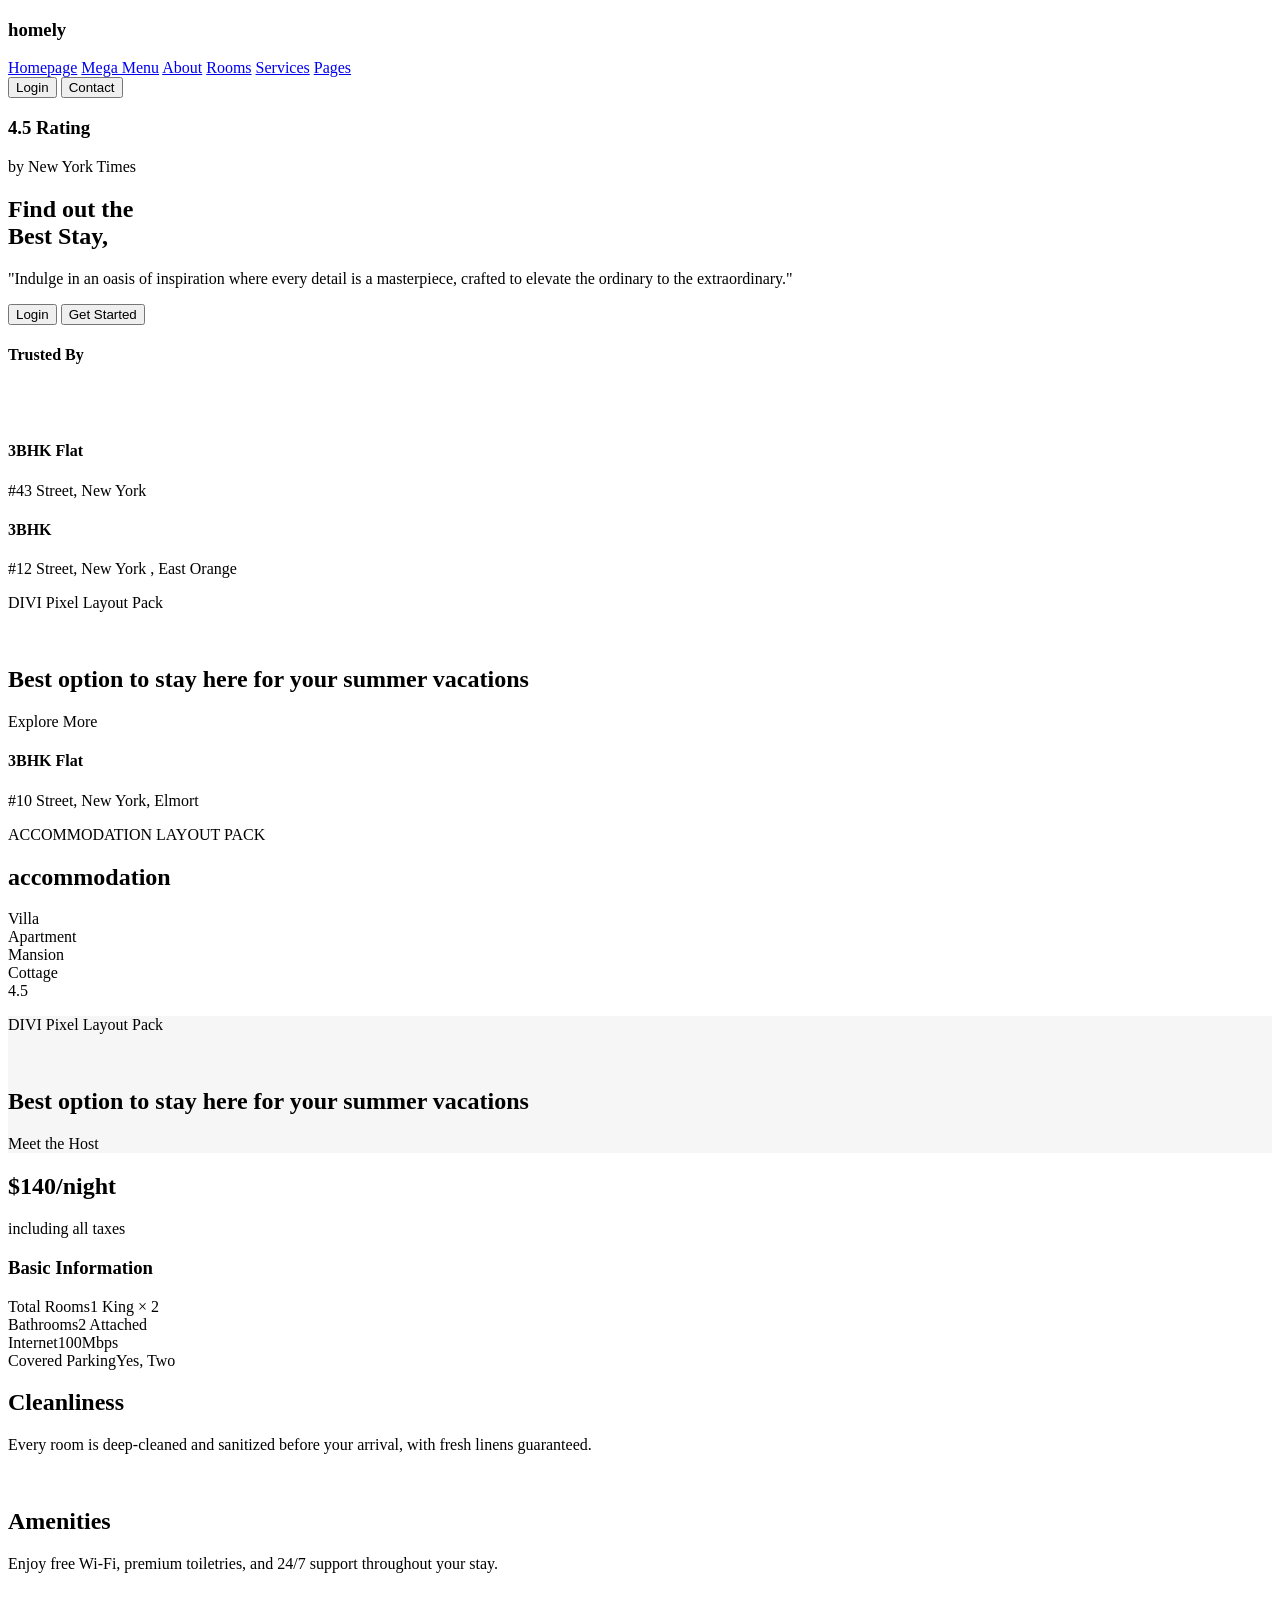
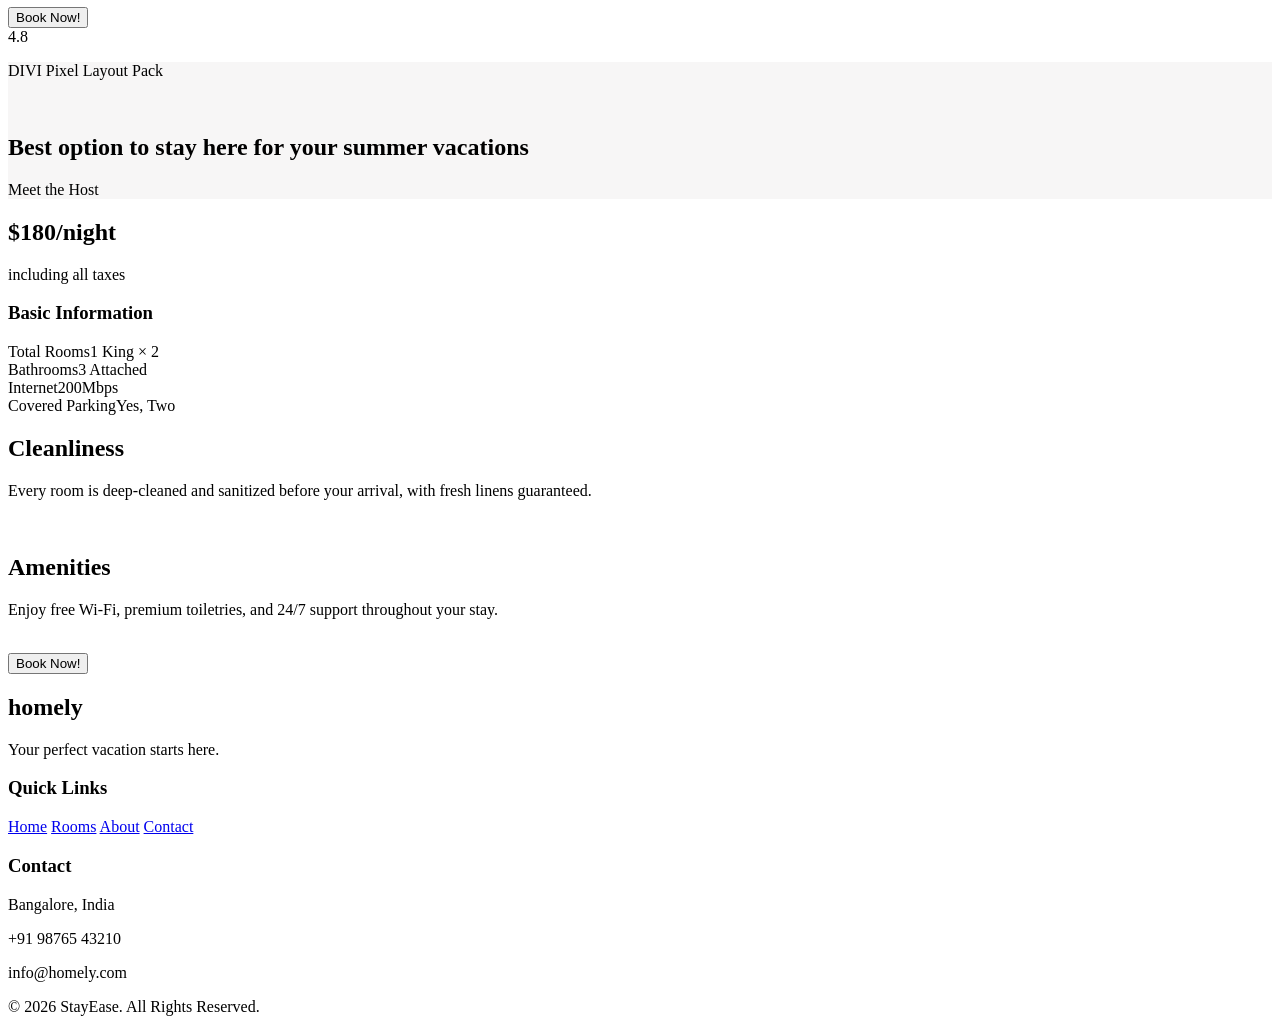
==== ASSIGNMENT-1/index.html @ c6231dab "Create index.html" ====
<!DOCTYPE html>
<html lang="en">
<head>
    <meta charset="UTF-8">
    <meta name="viewport" content="width=device-width, initial-scale=1.0">
    <link rel="stylesheet" href="style.css">
    <link href="https://cdn.jsdelivr.net/npm/remixicon@4.9.0/fonts/remixicon.css" rel="stylesheet"
/>
    <title>Preview - card style</title>
</head>
<body>
        <main>
            <section id="section1">
                <nav>
                    <div class="header">
                        <i class="ri-home-3-line"></i>
                        <h1>homely</h1>
                    </div>
                    <div class="links">
                        <a href="#">Homepage</a>
                        <a href="#">Mega Menu</a>
                        <a href="#">About</a>
                        <a href="#">Rooms</a>
                        <a href="#">Services</a>
                        <a href="#">Pages<i class="ri-arrow-drop-down-line"></i></a>
                    </div>
                    <div class="btn">
                        <button>Login</button>
                        <button>Contact</button>
                    </div>
                </nav>

                <div class="hero-div">
                    <div class="left">
                            <div class="rating">
                                <h3> <i class="ri-star-smile-fill"></i> 4.5 Rating</h3>
                                <span>by New York Times</span>
                            </div>

                            <h1>Find out the <br>Best Stay,</h1>
                            <p> "Indulge in an oasis of inspiration where every detail is a masterpiece, crafted to elevate the ordinary to the extraordinary."</p>
                            <div class="btn">
                                    <button>Login</button>
                                    <button> <i class="ri-arrow-right-circle-line"></i> Get Started</button>
                            </div>

                            <h4>Trusted By</h4>
                            <div class="logo">
                                <img src="./images-removebg-preview (3).png" alt="">
                                <img src="./images-removebg-preview (2).png" alt="">
                                <img src="./images-removebg-preview (1).png" alt="">
                                <img src="./images-removebg-preview.png" alt="">
                            </div>
                        </div>
                    <div class="right">
                        <img src="https://plus.unsplash.com/premium_photo-1676321046449-5fc72b124490?w=600&auto=format&fit=crop&q=60&ixlib=rb-4.1.0&ixid=M3wxMjA3fDB8MHxzZWFyY2h8MTN8fGhvbWV8ZW58MHx8MHx8fDA%3D" alt="">
                    </div>
                </div>
            </section>

            <section id="section2">
                <div class="second-section">
                    <div class="card1">
                        <div class="card-img1"></div>
                        <div class="card-img1-text">
                            <h4>3BHK Flat</h4>
                            <p>#43 Street, New York</p>
                        </div>
                    </div>

                    <div class="card2">
                        <div class="card-img1"></div>
                        <div class="card-img1-text">
                            <h4>3BHK</h4>
                            <p>#12 Street, New York , East Orange</p>
                        </div>
                    </div>

                    <div class="card3">
                        <div class="card-img3-text">
                            <p>DIVI Pixel Layout Pack</p><br>
                            <h2>Best option to stay here for your summer vacations</h2>
                        </div>

                        <div class="Explore">Explore More <i class="ri-arrow-right-up-box-fill"></i> </div>

                    </div>

                    <div class="card4">
                        <div class="card-img1"></div>
                        <div class="card-img1-text">
                            <h4>3BHK Flat</h4>
                            <p>#10 Street, New York, Elmort</p>
                        </div>
                    </div> 
                </div>

                
            </section>

            <section id="section3">
                <div class="heading">
                    <P>ACCOMMODATION LAYOUT PACK</P>
                    <h1 >accommodation</h1>
                </div>
            </section>

            <section id="section4">
                <div class="nav-bar">
                    <div class="villa">Villa</div>
                    <div class="villa">Apartment</div>
                    <div class="villa">Mansion</div>
                    <div class="villa">Cottage</div>
                </div>

                <div class="card-holder">
                    <div class="card-s">
                        <div class="ca-rd">
                                <div class="star"> <i class="ri-star-smile-fill"> </i>4.5</div>
                        </div>
                    </div>

                    <div class="card-s" style="background-color: rgb(247, 246, 246)">
                        <div class="content">
                            <p>DIVI Pixel Layout Pack</p><br>
                            <h2>Best option to stay here for your summer vacations</h2>
                        </div>
                        <div class="explore">Meet the Host <i class="ri-arrow-right-up-box-fill"></i> </div>
                    </div>
                    <div class="card-s">
                        <div class="card-head">
                            <h2>$140/night</h2>
                            <span>including all taxes</span>
                        </div>
                        <div class="sub-head">
                            <h3>Basic Information</h3>
                            <div class="info-row"><span class="label">Total Rooms</span><span class="value">1 King × 2</span></div>
                            <div class="info-row"><span class="label">Bathrooms</span><span class="value">2 Attached</span></div>
                            <div class="info-row"><span class="label">Internet</span><span class="value">100Mbps</span></div>
                            <div class="info-row"><span class="label">Covered Parking</span><span class="value">Yes, Two</span></div>
                        </div>
                    </div>

                    <div class="card-s">
                        <div class="clean">
                            <h2>  <i class="ri-sofa-line"></i> Cleanliness</h2>
                            <p>Every room is deep-cleaned and sanitized before your arrival, with fresh linens guaranteed.</p><br>

                            <h2>  <i class="ri-shield-check-line"></i> Amenities</h2>
                            <p>Enjoy free Wi-Fi, premium toiletries, and 24/7 support throughout your stay.</p>
                            <br>
                            <button class="book-now" >Book Now!</button>

                        </div>
                    </div>
                </div>


                <div class="card-holder">
                    <div class="card-s">
                        <div class="ca-rd-1">
                            <div class="star-1"> <i class="ri-star-smile-fill"> </i>4.8</div>
                        </div>
                    </div>

                    <div class="card-s"  style="background-color: rgb(247, 246, 246)">
                        <div class="content">
                            <p>DIVI Pixel Layout Pack</p><br>
                            <h2>Best option to stay here for your summer vacations</h2>
                        </div>
                        <div class="explore">Meet the Host <i class="ri-arrow-right-up-box-fill"></i> </div>
                    </div>

                    <div class="card-s">
                        <div class="card-head">
                            <h2>$180/night</h2>
                            <span>including all taxes</span>
                        </div>
                        <div class="sub-head">
                            <h3>Basic Information</h3>
                            <div class="info-row"><span class="label">Total Rooms</span><span class="value">1 King × 2</span></div>
                            <div class="info-row"><span class="label">Bathrooms</span><span class="value">3 Attached</span></div>
                            <div class="info-row"><span class="label">Internet</span><span class="value">200Mbps</span></div>
                            <div class="info-row"><span class="label">Covered Parking</span><span class="value">Yes, Two</span></div>
                        </div>
                    </div>

                    <div class="card-s">
                        <div class="clean">
                            <h2>  <i class="ri-sofa-line"></i> Cleanliness</h2>
                            <p>Every room is deep-cleaned and sanitized before your arrival, with fresh linens guaranteed.</p><br>

                            <h2>  <i class="ri-shield-check-line"></i> Amenities</h2>
                            <p>Enjoy free Wi-Fi, premium toiletries, and 24/7 support throughout your stay.</p>
                            <br>
                            <button class="book-now" >Book Now!</button>
                        </div>
                    </div>
                    </div>
                </div>
            </section>

            <footer>
                <div class="footer-container">
                    <div class="footer-logo">
                        <h2> <i class="ri-home-3-line"></i> homely</h2>
                        <p>Your perfect vacation starts here.</p>
                    </div>

                    <div class="footer-links">
                            <h3>Quick Links </h3>
                            <a href="#">Home</a>
                            <a href="#">Rooms</a>
                            <a href="#">About</a>
                            <a href="#">Contact</a>
                    </div>

                    <div class="footer-contact">
                        <h3>Contact</h3>
                        <p><i class="ri-map-pin-line"></i> Bangalore, India</p>
                        <p><i class="ri-phone-line"></i> +91 98765 43210</p>
                        <p><i class="ri-mail-line"></i> info@homely.com</p>
                    </div>

                </div>

                <div class="footer-bottom">
                    <p>© 2026 StayEase. All Rights Reserved.</p>
                </div>
            </footer>
        </main>

</body>
</html>
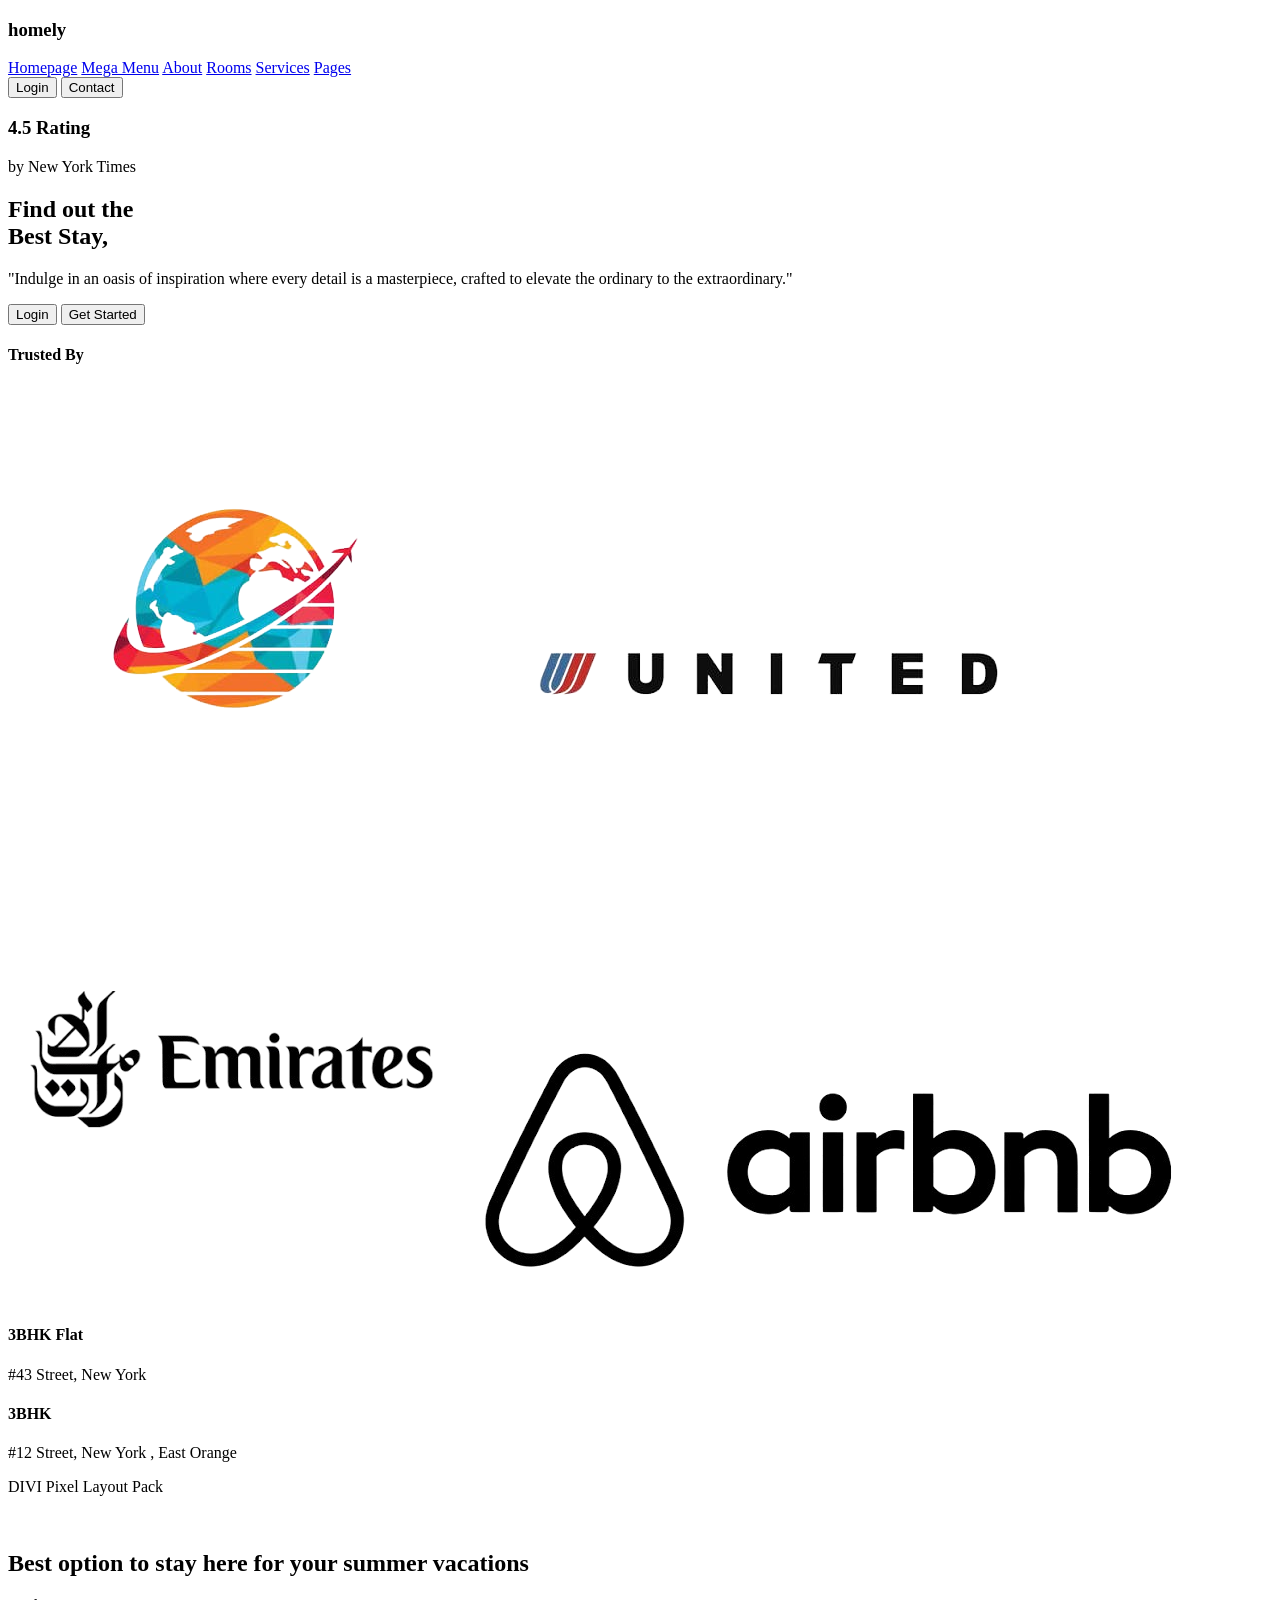
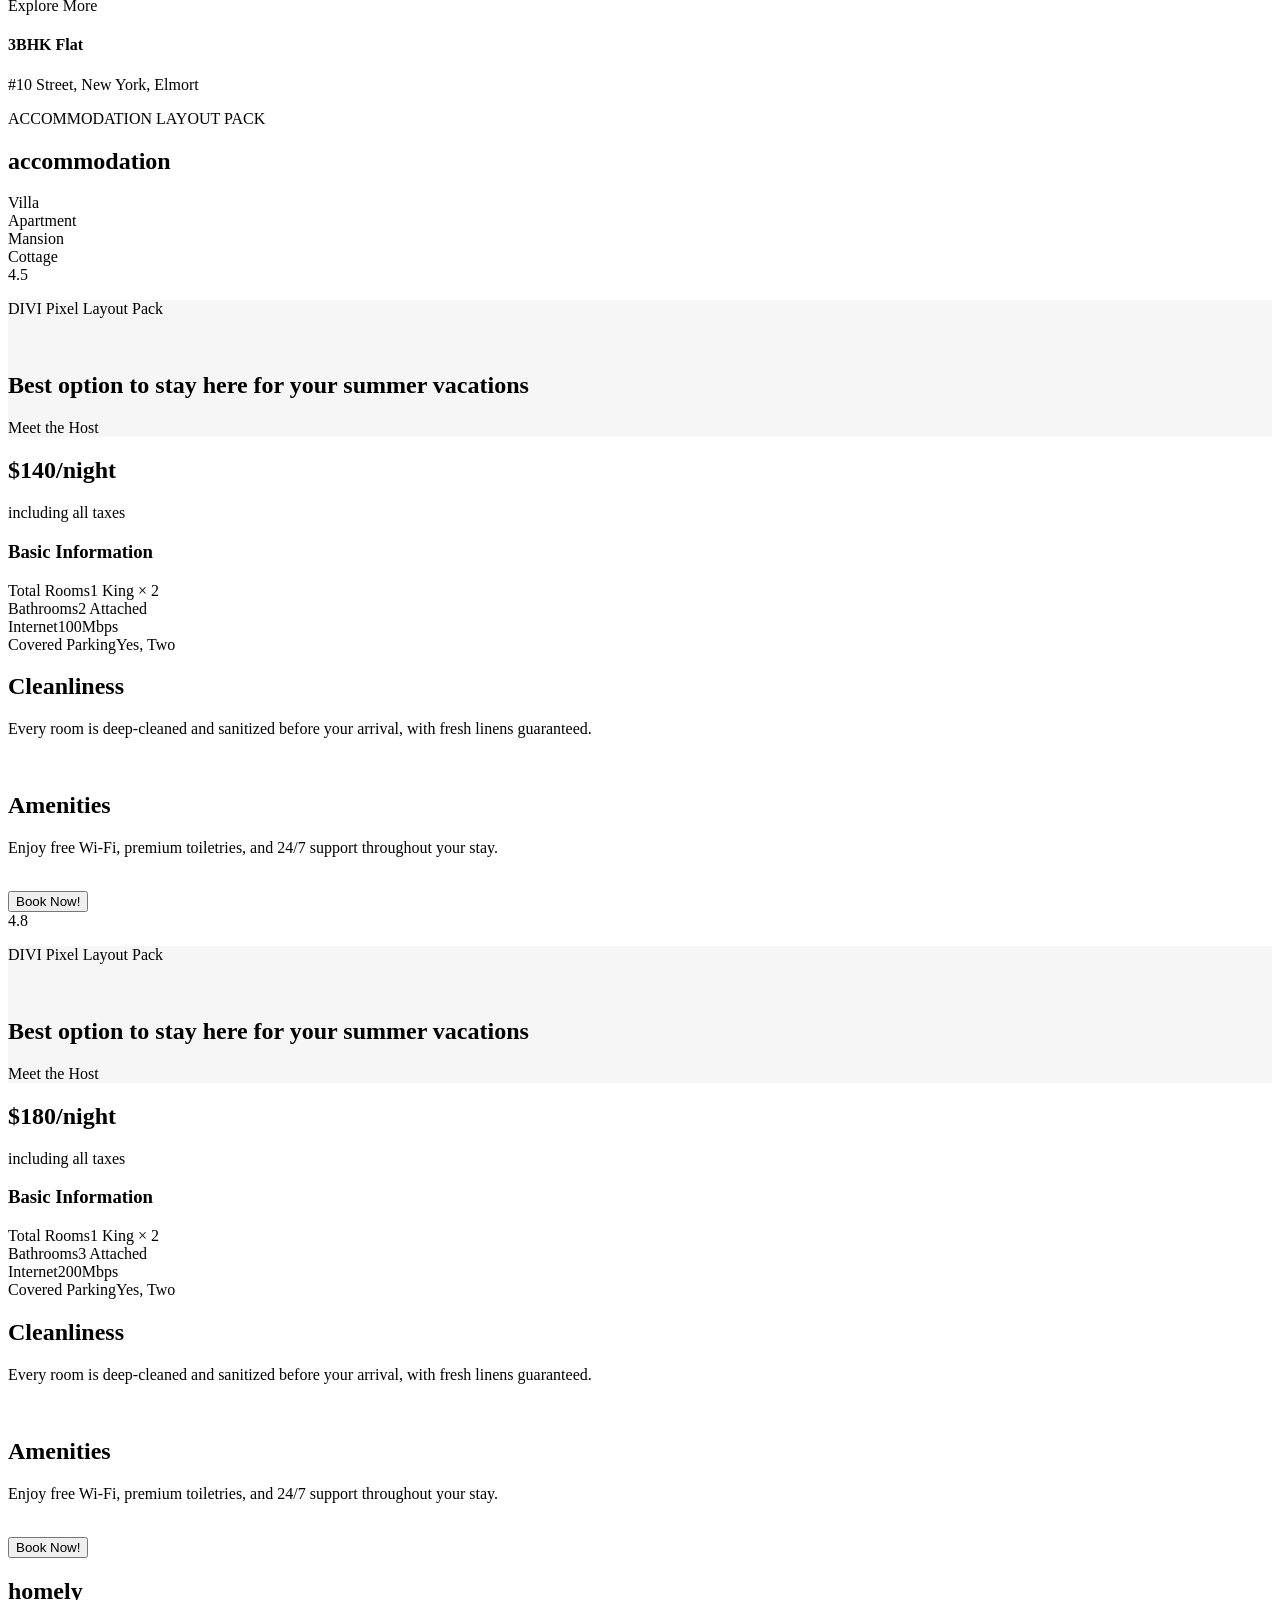
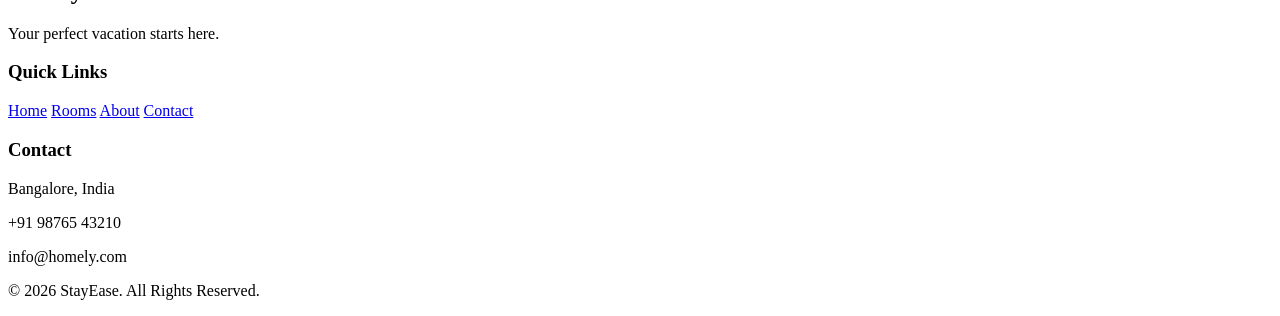
==== commit 01b6f019: "Update index.html" ====
--- a/ASSIGNMENT-1/index.html
+++ b/ASSIGNMENT-1/index.html
@@ -3,7 +3,7 @@
 <head>
     <meta charset="UTF-8">
     <meta name="viewport" content="width=device-width, initial-scale=1.0">
-    <link rel="stylesheet" href="style.css">
+    <link rel="stylesheet" href="/style.css">
     <link href="https://cdn.jsdelivr.net/npm/remixicon@4.9.0/fonts/remixicon.css" rel="stylesheet"
 />
     <title>Preview - card style</title>
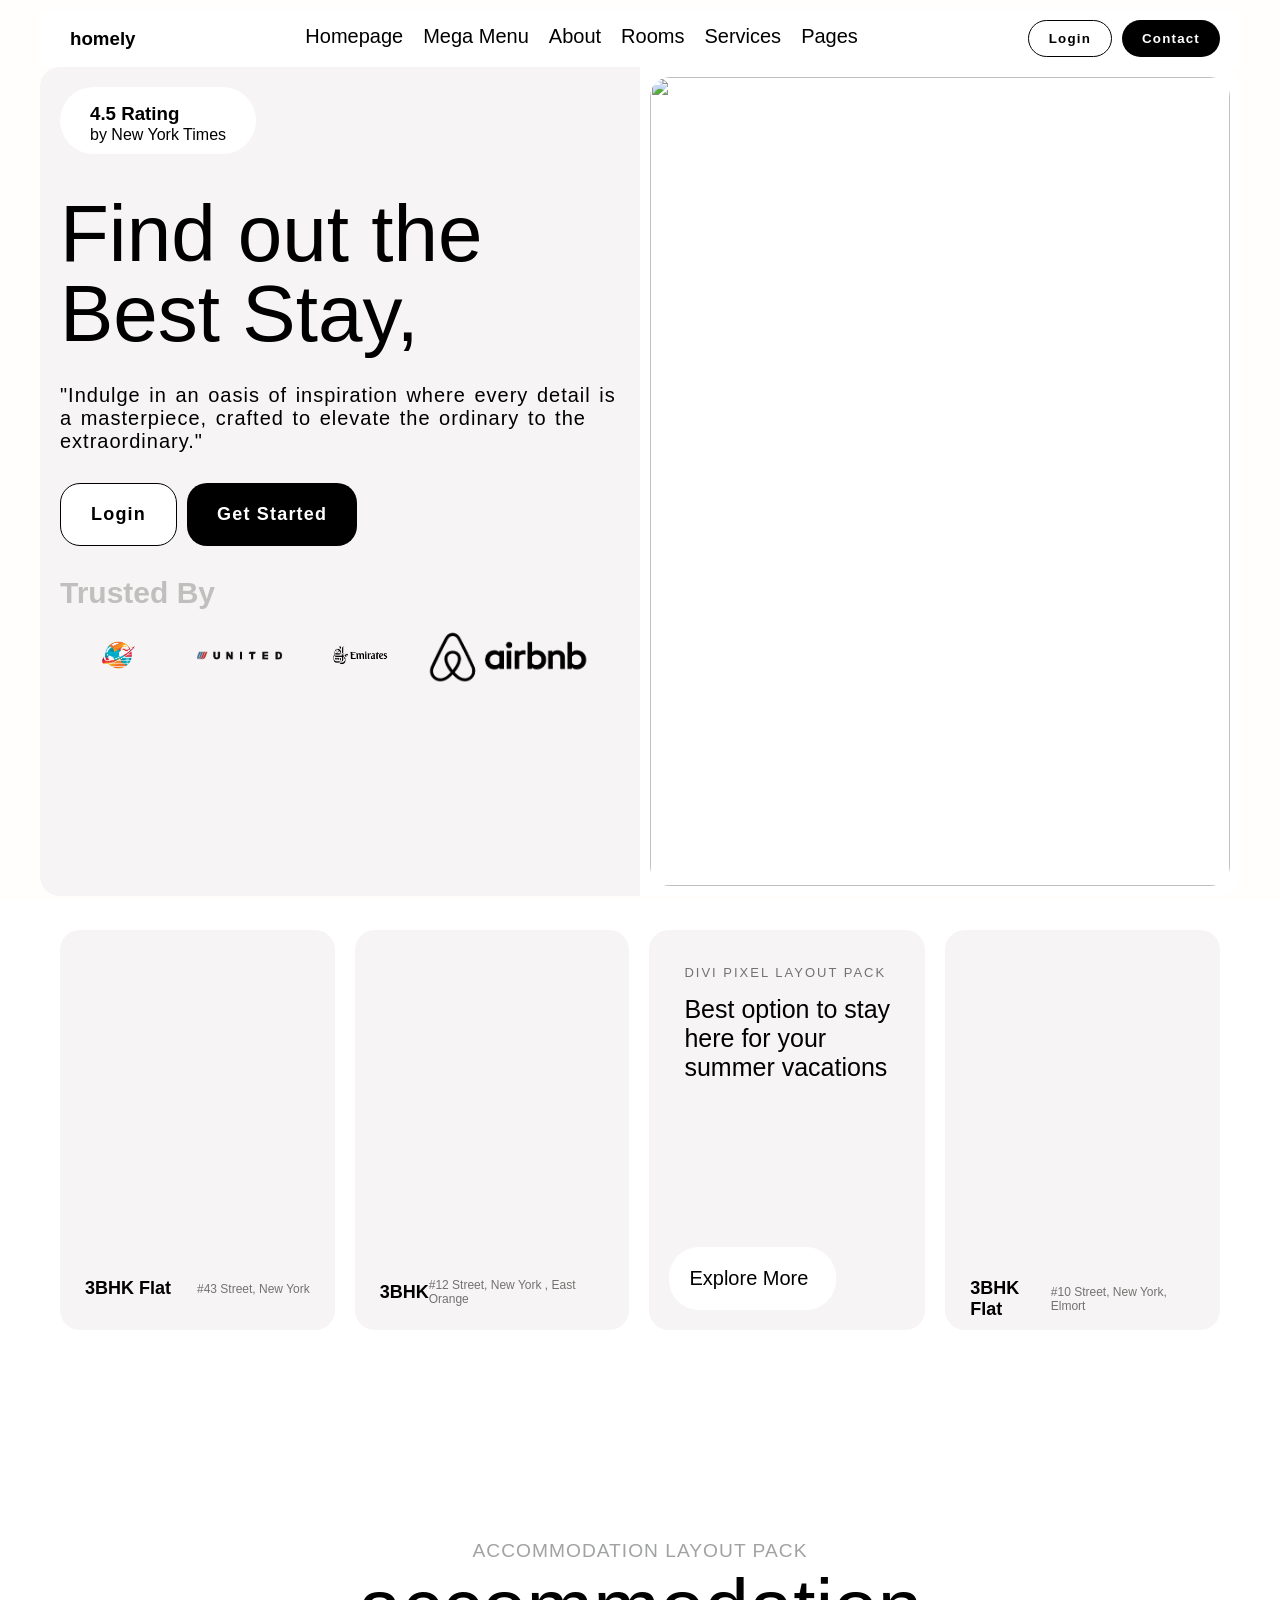
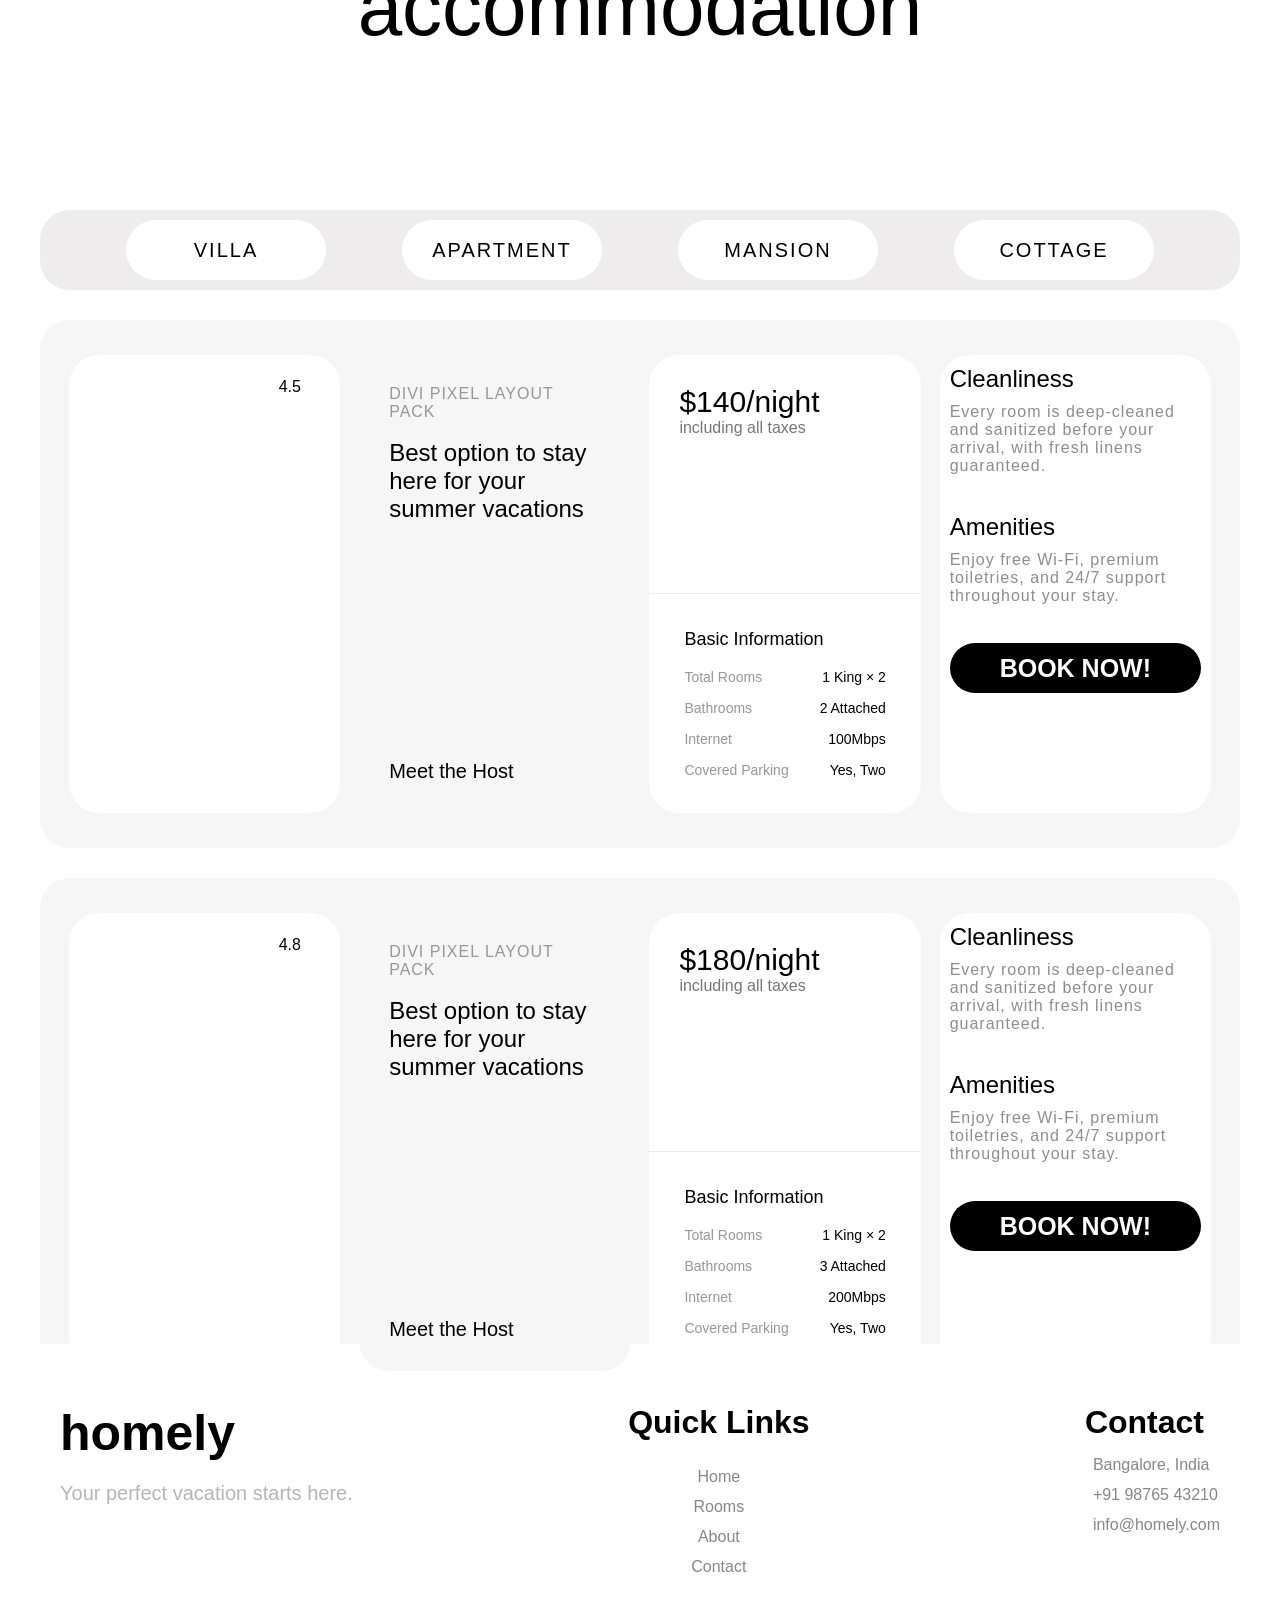
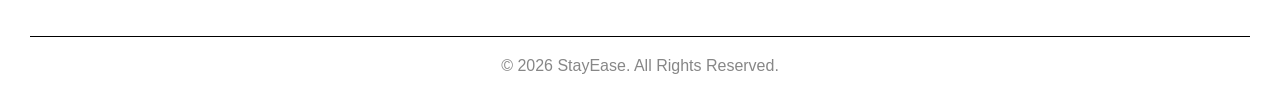
==== commit 6fe47c62: "Update index.html" ====
--- a/ASSIGNMENT-1/index.html
+++ b/ASSIGNMENT-1/index.html
@@ -3,7 +3,7 @@
 <head>
     <meta charset="UTF-8">
     <meta name="viewport" content="width=device-width, initial-scale=1.0">
-    <link rel="stylesheet" href="/style.css">
+    <link rel="stylesheet" href="style.css">
     <link href="https://cdn.jsdelivr.net/npm/remixicon@4.9.0/fonts/remixicon.css" rel="stylesheet"
 />
     <title>Preview - card style</title>
--- a/ASSIGNMENT-1/style.css
+++ b/ASSIGNMENT-1/style.css
@@ -0,0 +1,996 @@
+@font-face {
+    font-family: 'Lexend';
+    src: url('fonts/Lexend-Regular.woff2') format('woff2'),
+            url('fonts/Lexend-Regular.woff') format('woff');
+    font-weight: 400;
+    font-style: normal;
+}
+
+*{
+    margin: 0;
+    padding: 0;
+    box-sizing: border-box;
+}
+html,
+body{
+    height: 100%;
+    width: 100%;
+    font-family: 'Lexend', sans-serif;
+}
+main{
+    height: 100%;
+    width: 100%;
+    background-color: rgb(255, 254, 252);
+    padding: 0 30px;
+}
+#section1{
+    height: 100%;
+    width: 100%;
+    padding: 10px;
+}
+nav{
+    width: 100%;
+    min-height: 50px;
+    background-color: rgb(255, 255, 255);
+    display: flex;
+    align-items: center;
+    justify-content: space-between;
+    padding: 10px 20px;
+    flex-wrap: wrap;
+    gap: 10px;
+}
+nav .header{
+    display: flex;
+    align-items: center;
+    gap: 10px;
+    flex-shrink: 0;  
+}
+nav .links{
+    display: flex;
+    gap: 20px;
+    flex-wrap: wrap;
+    white-space: nowrap;
+    flex: 1;
+    justify-content: center;
+}
+.links a:hover{
+    color: blue;
+}
+.links a{
+    text-decoration: none;
+    font-size: 20px;
+    color: rgb(37, 99, 235);
+    position: relative;
+    padding-bottom: 4px;
+}
+
+.links a::after{
+    content: '';
+    position: absolute;
+    left: 0;
+    bottom: 0;
+    width: 100%;
+    height: 2px;
+    background-color: rgb(16, 92, 255);
+    transform: scaleX(0);
+    transform-origin: center;
+    transition: transform 0.3s ease;
+}
+
+.links a:hover::after{
+    transform: scaleX(1);
+}
+.header i{
+    font-size: 30px
+}
+.links a{
+    text-decoration: none;
+    font-size: 20px;
+    color: black;
+}
+.btn{
+    display: flex;
+    gap: 10px;
+    flex-shrink: 0;
+    cursor: pointer;
+
+}
+.btn button{
+    padding: 10px 20px;
+    border: none;
+    cursor: pointer;
+    letter-spacing: 1.2px;
+    font-weight: 600;
+    background-color: white;
+    border-radius: 20px;
+}
+.btn button:nth-child(2){
+    background-color: black;
+    color: white;
+}
+.btn button:nth-child(1){
+    background-color: rgb(255, 255, 255);
+    color: rgb(0, 0, 0);
+    border: 1px solid black;
+}
+
+.hero-div{
+    width: 100%;
+    height: calc(100% - 51px);
+    background-color: rgb(255, 255, 255);
+    border-radius: 20px;
+    display: flex;
+    align-items: center;
+    overflow: hidden;
+}
+.hero-div .left{
+    width: 50%;
+    height: 100%;
+    display: flex;
+    flex-direction: column;
+    overflow: hidden;
+    padding: 20px;
+    background-color: rgb(246, 244, 244);
+}
+
+.left .rating{
+    padding: 10px 30px;
+    height: fit-content;
+    background-color: rgb(255, 255, 255);
+    width: fit-content;
+    border-radius: 50px;
+    gap: 10px;
+    align-items: center;
+}
+.rating i{
+    font-size: 25px;
+}
+.left .logo img{
+    height: 60px;
+    width: auto;
+    object-fit: contain;
+}
+.hero-div .right{
+    width: 50%;
+    height: 100%;
+    padding: 10px;
+    background-color: rgb(255, 255, 255);
+}
+.hero-div .right img{
+    width: 100%;
+    
+    height: 100%;
+    object-fit: cover;
+    border-radius: 20px;
+    display: block;
+}
+.left h1{
+    padding-top: 40px;
+    font-size: 80px;
+    font-weight: 500;
+    line-height: 1;
+}
+.left p{
+    padding-top: 30px;
+    font-size: 20px;
+    word-spacing: 2px;
+    letter-spacing: 1px;
+}
+.left .btn{
+    padding-top: 30px;
+
+}
+.left .btn button{
+    padding: 20px 30px;
+    font-size: 18px;
+    font-weight: 700;
+}
+h4{
+    padding-top: 30px;
+    font-size: 30px;
+    color: rgba(147, 143, 143, 0.537);
+}
+.logo{
+    display: flex;
+    align-items: center;
+    justify-content: space-evenly;
+    border-radius: 20px;
+    padding: 15px;
+    gap: 20px;
+
+}
+
+#section2{
+    width: 100%;
+    height: 60%;
+    padding: 30px 30px;
+}
+.second-section{
+    width: 100%;
+    height: 50%;
+    display: flex;
+    gap: 20px;
+}
+.card1{
+    width: 25%;
+    height: 400px;
+    padding: 10px;
+    border-radius: 20px;
+    background-color: rgb(246, 244, 244);
+    overflow: hidden;
+}
+.card1 .card-img1{
+    width: 100%;
+    height: 85%;
+    border-radius: 20px;
+    background-position: 50% 50%;
+    background-size: cover;
+    background-repeat: no-repeat;
+    background-image: url(https://images.unsplash.com/photo-1605346434674-a440ca4dc4c0?w=600&auto=format&fit=crop&q=60&ixlib=rb-4.1.0&ixid=M3wxMjA3fDB8MHxzZWFyY2h8M3x8cm9vbSUyMHBpY3xlbnwwfHwwfHx8MA%3D%3D);
+}
+.card-img1-text{
+    font-size: 13px;
+    display: flex;
+    align-items: center;
+    justify-content: space-between;
+    padding: 15px 15px;
+}
+.card-img1-text h4{
+    padding-top: 0;
+    font-size: 18px;
+    color: black;
+}
+.card-img1-text p{
+    font-weight: 500;
+    font-size: 12px;
+    color: rgb(116, 113, 113);
+}
+.card2{
+    width: 25%;
+    height: 400px;
+    padding: 10px;
+    border-radius: 20px;
+    background-color: rgb(246, 244, 244);
+    overflow: hidden;
+}
+.card2 .card-img1{
+    width: 100%;
+    height: 85%;
+    border-radius: 20px;
+    background-position: 50% 50%;
+    background-size: cover;
+    background-repeat: no-repeat;
+    background-image: url(https://images.unsplash.com/photo-1621891333819-00c206ec8994?w=600&auto=format&fit=crop&q=60&ixlib=rb-4.1.0&ixid=M3wxMjA3fDB8MHxzZWFyY2h8MTV8fHJvb20lMjBwaWN8ZW58MHx8MHx8fDA%3D);
+}
+.card3{
+    width: 25%;
+    height: 400px;
+    display: flex;
+    flex-direction: column;
+    justify-content: space-between;
+    padding: 20px;
+    border-radius: 20px;
+    background-color: rgb(246, 244, 244);
+    overflow: hidden;
+}
+.card3 .card-img1{
+    width: 100%;
+    height: 85%;
+    border-radius: 20px;
+    background-position: 50% 50%;
+    background-size: cover;
+    background-repeat: no-repeat;
+    background-image: url(https://images.unsplash.com/photo-1605346434674-a440ca4dc4c0?w=600&auto=format&fit=crop&q=60&ixlib=rb-4.1.0&ixid=M3wxMjA3fDB8MHxzZWFyY2h8M3x8cm9vbSUyMHBpY3xlbnwwfHwwfHx8MA%3D%3D);
+}
+.card-img3-text{
+    font-size: 13px;
+    display: flex;
+    align-items: ;
+    flex-direction: column;
+    padding: 15px 15px;
+}
+.card-img3-text h2{
+    padding-top: 0;
+    font-size: 25px;
+    font-weight: 300;
+    color: black;
+}
+.card-img3-text p{
+    font-weight: 500;
+    text-transform: uppercase;
+    font-size: 13px;
+    letter-spacing: 2px;
+    color: rgb(116, 113, 113);
+}
+.Explore{
+    background-color: rgb(255, 255, 255);
+    height: fit-content;
+    width: fit-content;
+    border-radius: 30px;
+}
+.card3 .Explore{
+    display: flex;
+    align-items: center;
+    gap: 8px;
+    font-size: 20px;
+    padding: 20px;
+}
+
+.card4{
+    width: 25%;
+    height: 400px;
+    padding: 10px;
+    border-radius: 20px;
+    background-color: rgb(246, 244, 244);
+    overflow: hidden;
+}
+.card4 .card-img1{
+    width: 100%;
+    height: 85%;
+    border-radius: 20px;
+    background-position: 30% 60%;
+    background-size: cover;
+    background-repeat: no-repeat;
+    background-image: url(https://images.unsplash.com/photo-1647792855184-af42f1720b91?q=80&w=1331&auto=format&fit=crop&ixlib=rb-4.1.0&ixid=M3wxMjA3fDB8MHxwaG90by1wYWdlfHx8fGVufDB8fHx8fA%3D%3D);
+}
+
+.Explore:hover{
+    background-color: black;
+    color: white;
+    transition: all .5s;
+}
+
+.btn button:nth-child(1):hover{
+        background-color: black;
+        color: white;
+        transition: all .5s;
+}
+.btn button:nth-child(2):hover{
+        background-color: rgb(255, 255, 255);
+        color: rgb(0, 0, 0);
+        transition: all .5s;
+}
+
+
+
+#section3{
+    width: 100%;
+    height:40%;
+    background-color: rgb(255, 255, 255);
+}
+#section3 .heading{
+    padding-top: 100px;
+    display: flex;
+    justify-content: flex-end;
+    flex-direction: column;
+    align-items: center;
+}
+
+.heading p{
+    color: rgb(161, 162, 162);
+    font-size: larger;
+    letter-spacing: 1px;
+}
+
+.heading h1{
+    font-size: 80px;
+    font-weight: 400;
+}
+
+#section4{
+    height: 100%;
+    width: 100%;
+    padding: 10px;
+    background-color: rgb(255, 255, 255);
+}
+
+.nav-bar{
+    width: 100%;
+    height: 80px;      
+    background-color: rgb(238, 236, 236);
+    display: flex;
+    border-radius: 30px;
+    align-items: center;
+    justify-content: space-evenly;
+    padding: 10px 20px;
+    flex-wrap: wrap;      
+    gap: 10px;
+}
+.villa{
+    width: 200px;
+    height: 60px;
+    text-transform: uppercase;
+    letter-spacing: 2px;
+    font-size: 20px;
+    display: flex;
+    align-items: center;
+    justify-content: center;
+    border-radius: 30px;
+    background-color: rgb(255, 255, 255);
+    font-weight: 500;
+    cursor: pointer;
+}
+.villa:hover{
+    background-color: black;
+    color: white;
+    transition: all .5s;
+}
+.card-holder{
+    margin-top: 30px;
+    height: 60%;
+    overflow: hidden;
+    width: 100%;
+    padding: 10px;
+    border-radius: 30px;
+    background-color: rgb(247, 246, 246);
+    display: flex;
+    align-items: center;
+    justify-content: space-evenly;
+}
+.card-s{
+    height: 90%;
+    width: 23%;
+    display: flex;
+    flex-direction: column;
+    justify-content: space-between;
+    overflow: hidden;
+    border-radius: 30px;
+    background-color: rgb(255, 255, 255);
+}
+.card-s .ca-rd{
+    background-image: url(https://images.unsplash.com/photo-1618221118493-9cfa1a1c00da?w=600&auto=format&fit=crop&q=60&ixlib=rb-4.1.0&ixid=M3wxMjA3fDB8MHxzZWFyY2h8MTV8fGJlZHJvb20lMjBpbnRlcmlvcnxlbnwwfHwwfHx8MA%3D%3D);
+    height: 100%;
+    background-repeat: no-repeat;
+    display: flex;
+    justify-content: right;
+    padding: 12px;
+    background-position: center;
+    background-size: cover;
+    background-position: 50% 50%;
+}
+.card-s .star {
+    height: 40px;
+    width: 80px;
+    display: flex;
+    align-items: center;
+    justify-content: center;
+    position:absolute;
+    gap: 3px;
+    border-radius: 20px;
+    color: rgb(0, 0, 0);
+    background-color: rgb(255, 255, 255);
+}
+.card-s .content{
+    padding: 30px;
+    display: flex;
+    flex-direction: column;
+}
+
+.card-s .content p{
+    text-transform: uppercase;
+    letter-spacing: 1px;
+    color: rgb(151, 151, 153);
+}
+.card-s .content h2{
+    font-weight: 300;
+}
+.card-s .explore{
+    padding: 30px;
+    font-weight: 400;
+    font-size: 20px;
+
+}
+
+.card-s .card-head{
+    padding: 30px;
+}
+.card-head h2{
+    font-size: 30px;
+    font-weight: 500;
+}
+.card-head span{
+    font-size: 16px;
+    color: rgb(117, 117, 119);
+}
+.card-s .sub-head{
+    padding: 35px;
+    border-top: 1px solid rgb(235, 235, 235);   
+    display: flex;
+    flex-direction: column;
+    gap: 15px;
+}
+.sub-head h3{
+    font-size: 18px;
+    font-weight: 500;
+    margin-bottom: 4px;
+}
+.info-row{
+    display: flex;
+    justify-content: space-between;
+    font-size: 14px;
+}
+.info-row .label{
+    color: rgb(151, 151, 153);
+}
+.info-row .value{
+    font-weight: 500;
+    color: black;
+}
+
+.card-s .clean{
+    padding: 10px;
+    gap: 10px;
+    display: flex;
+    flex-direction: column;
+}
+.card-s .clean h2{
+    font-weight: 500;
+}
+.card-s .clean p{
+    font-size: 16px;
+    letter-spacing: 1px;
+    color: rgb(142, 140, 140);
+}
+.book-now{
+    text-transform: uppercase;
+    font-weight: 900;
+    background-color: black;    
+    color: white;
+    border: none;
+    font-size: 25px;
+    height: 50px;
+    border-radius: 30px;
+}
+
+.ca-rd-1{
+    background-image: url(https://media.istockphoto.com/id/1256466090/photo/modern-style-bedroom.webp?a=1&b=1&s=612x612&w=0&k=20&c=T6_ugDtrYQKEZS0W21yIpVXmawNdQDaDtpzcMTe87QU=);
+    height: 100%;
+    display: flex;
+    justify-content: right;
+    padding: 12px;
+    background-position: center;
+    background-repeat: no-repeat;
+    background-position: center;
+    background-size: cover;
+    background-position: 50% 50%;
+}
+.ca-rd-1 .star-1{
+    height: 40px;
+    width: 80px;
+    display: flex;
+    align-items: center;
+    justify-content: center;
+    position:absolute;
+    gap: 3px;
+    border-radius: 20px;
+    color: rgb(0, 0, 0);
+    background-color: rgb(255, 255, 255);
+}
+.book-now:hover{
+    cursor: pointer;
+    border: 2px solid black;
+    background-color: rgb(255, 254, 254);
+    color: rgb(0, 0, 0);
+    transition: all .5s;
+}
+
+footer{
+    width:100%;
+    background:#ffffff;
+    color:rgb(0, 0, 0);
+    margin-top:20%;
+}
+
+.footer-container{
+    max-width:1400px;
+    margin:auto;
+    padding:60px 30px;
+    display:flex;
+    justify-content:space-between;
+    flex-wrap:wrap;
+    gap:40px;
+}
+
+.footer-logo h2{
+    font-size:50px;
+    margin-bottom:15px;
+}
+
+.footer-logo p{
+    color:#8787879d;
+    font-size: 20px;
+    line-height:1.6;
+}
+
+.footer-links{
+    display:flex;
+    align-items: center;
+    flex-direction:column;
+    gap:12px;
+}
+.footer-links h3,
+.footer-contact h3{
+    margin-bottom:15px;
+    font-size:32px;
+}
+
+.footer-links a{
+    color:#878787;
+    text-decoration:none;
+    transition:.3s;
+}
+
+.footer-links a:hover{
+    color:rgb(49, 30, 255);
+}
+
+.footer-contact p{
+    color:#878787;
+    margin-bottom:12px;
+}
+
+.footer-contact i{
+    margin-right:8px;
+}
+
+.footer-bottom{
+    border-top:1px solid #000000;
+    text-align:center;
+    padding:20px;
+    color:#878787;
+}
+
+/* =========================================================
+   RESPONSIVE OVERRIDES
+   Your HTML is untouched — everything below only adjusts the
+   existing selectors above at different viewport widths.
+   Breakpoints cover: large desktop, laptop, tablet (landscape
+   and portrait), large phones, small phones, and short/landscape
+   phones — plus the new footer section.
+   Each rule is commented with what it fixes and why.
+   ========================================================= */
+
+/* ---- Large desktop / wide monitors (1440px+) ----
+   CHANGED: cap heading sizes and center content so text and
+   photos don't stretch awkwardly on ultra-wide screens. */
+@media (min-width: 1440px){
+    .left h1{
+        font-size: 90px; /* was fixed 80px, scale up a bit on very wide screens */
+    }
+    .heading h1{
+        font-size: 96px; /* was fixed 80px */
+    }
+    main{
+        max-width: 1600px; /* prevent content from stretching edge-to-edge */
+        margin: 0 auto;
+    }
+}
+
+/* ---- Laptop / small desktop (max-width: 1200px) ----
+   CHANGED: shrink the hero headline and give the accommodation
+   cards more room before they wrap. */
+@media (max-width: 1200px){
+    .left h1{
+        font-size: 60px; /* down from 80px so it doesn't crowd the paragraph */
+    }
+    .card-s{
+        width: 30%; /* down from 23% so 3 cards fit comfortably instead of 4 cramped ones */
+    }
+}
+
+/* ---- Tablets, landscape and large portrait (max-width: 1024px) ----
+   CHANGED: switch the hero and card sections from fixed
+   viewport-height layouts to natural stacked/auto-height
+   layouts, since fixed heights break on tablet aspect ratios.
+   Also scales the footer columns down slightly. */
+@media (max-width: 1024px){
+    main{
+        height: auto; /* was 100% (tied to viewport height) — now grows with content */
+        padding: 0 16px; /* reduced side padding for narrower screens */
+    }
+    #section1{
+        height: auto; /* was 100% */
+    }
+    .hero-div{
+        height: auto; /* was calc(100% - 51px) */
+        flex-direction: column; /* stack left/right instead of side-by-side */
+    }
+    .hero-div .left,
+    .hero-div .right{
+        width: 100%; /* was 50% each */
+        height: auto;
+    }
+    .hero-div .right img{
+        height: 320px; /* give the stacked image a sensible fixed height */
+    }
+    .left h1{
+        font-size: 48px;
+        padding-top: 24px;
+    }
+    .left p{
+        font-size: 17px;
+    }
+
+    #section2{
+        height: auto; /* was 60% of viewport */
+    }
+    .second-section{
+        height: auto; /* was 50% */
+        flex-wrap: wrap; /* let the 4 room cards wrap to 2x2 instead of squeezing */
+    }
+    .card1, .card2, .card3, .card4{
+        width: calc(50% - 10px); /* was 25% — now 2 per row */
+        height: 340px;
+    }
+
+    #section3{
+        height: auto; /* was 40% of viewport */
+        padding: 40px 0;
+    }
+    #section3 .heading{
+        padding-top: 0; /* was 100px, too much whitespace once height isn't viewport-locked */
+    }
+    .heading h1{
+        font-size: 56px;
+    }
+
+    #section4{
+        height: auto; /* was 100% */
+    }
+    .card-holder{
+        height: auto; /* was 60% of viewport */
+        flex-wrap: wrap; /* let the 4 accommodation cards wrap to 2x2 */
+        gap: 16px;
+        padding: 16px;
+    }
+    .card-s{
+        width: calc(50% - 8px); /* was 23% */
+        height: auto; /* was 90% of a fixed-height parent */
+        min-height: 260px;
+    }
+    .card-s .ca-rd,
+    .ca-rd-1{
+        min-height: 220px; /* was 100% of a fixed-height parent, needs its own floor now */
+    }
+
+    /* --- Footer (new section) --- */
+    footer{
+        margin-top: 60px; /* was 20% of page height, way too much once sections aren't viewport-locked */
+    }
+    .footer-container{
+        padding: 40px 24px; /* was 60px 40px, tightened for tablet */
+        gap: 32px;
+    }
+    .footer-logo h2{
+        font-size: 32px; /* was fixed 40px */
+    }
+}
+
+/* ---- Small tablets / large phones, portrait (max-width: 768px) ----
+   CHANGED: further tighten spacing and typography between the
+   1024px tablet layout and the 640px phone layout so nothing
+   feels oversized on devices like a portrait iPad Mini or a
+   large phone (e.g. iPhone Pro Max, Galaxy S-series). */
+@media (max-width: 768px){
+    nav{
+        border-radius: 16px;
+        padding: 12px 16px;
+    }
+    .header h1{
+        font-size: 20px; /* nav logo text scaled down */
+    }
+    .links a{
+        font-size: 17px;
+    }
+    .left h1{
+        font-size: 42px; /* between the 1024px (48px) and 640px (36px) steps */
+    }
+    .hero-div .right img{
+        height: 280px;
+    }
+    .heading h1{
+        font-size: 46px;
+    }
+    .villa{
+        font-size: 16px;
+        width: calc(50% - 5px);
+    }
+
+    /* --- Footer --- */
+    .footer-container{
+        text-align: center;
+        justify-content: center; /* center the 3 footer columns as they wrap */
+    }
+    .footer-links{
+        align-items: center; /* keep links centered under their heading */
+    }
+}
+
+/* ---- Mobile phones (max-width: 640px) ----
+   CHANGED: fully stack every multi-column layout into a single
+   column, enlarge tap targets, and scale text down for small
+   screens. Footer columns stack top to bottom. */
+@media (max-width: 640px){
+    main{
+        padding: 0 12px;
+    }
+    nav{
+        justify-content: center;
+        text-align: center;
+        border-radius: 16px;
+    }
+    nav .links{
+        order: 3; /* move nav links below the logo/buttons row on small screens */
+    }
+    .links a{
+        font-size: 16px;
+    }
+    .btn{
+        width: 100%;
+        justify-content: center;
+    }
+    .btn button{
+        flex: 1; /* Login/Contact buttons share full width equally */
+    }
+
+    .hero-div{
+        border-radius: 16px;
+    }
+    .hero-div .left{
+        padding: 20px;
+    }
+    .left h1{
+        font-size: 36px;
+    }
+    .left p{
+        font-size: 15px;
+    }
+    .left .btn{
+        flex-direction: column; /* stack Login/Get Started buttons */
+    }
+    .left .btn button{
+        width: 100%;
+        justify-content: center;
+    }
+    .hero-div .right img{
+        height: 220px;
+    }
+    .left .logo{
+        flex-wrap: wrap;
+        justify-content: flex-start;
+        padding: 15px 0;
+    }
+    .left .logo img{
+        height: 40px; /* was fixed 60px, too large next to wrapped rows */
+    }
+
+    .second-section{
+        flex-direction: column; /* 1 room card per row */
+    }
+    .card1, .card2, .card3, .card4{
+        width: 100%;
+        height: 300px;
+    }
+
+    .heading h1{
+        font-size: 36px;
+    }
+    .heading p{
+        font-size: 14px;
+        text-align: center;
+    }
+
+    .nav-bar{
+        height: auto; /* was fixed 80px, wraps to 2 rows on phones */
+        padding: 10px;
+    }
+    .villa{
+        width: calc(50% - 5px); /* was fixed 200px, now 2 per row */
+        height: 50px;
+        font-size: 14px;
+    }
+
+    .card-holder{
+        flex-direction: column; /* 1 accommodation card per row */
+    }
+    .card-s{
+        width: 100%;
+    }
+    .card-s .ca-rd,
+    .ca-rd-1{
+        min-height: 200px;
+    }
+    .book-now{
+        font-size: 18px; /* was fixed 25px, too large for narrow buttons */
+    }
+
+    /* --- Footer --- */
+    footer{
+        margin-top: 40px;
+    }
+    .footer-container{
+        flex-direction: column; /* was row with wrap — now a single stacked column */
+        align-items: center;
+        justify-content: space-evenly;
+        padding: 32px 20px;
+        gap: 28px;
+    }
+    .footer-logo h2{
+        font-size: 20px;
+    }
+    .footer-links,
+    .footer-contact{
+        text-align: center;
+        align-items: center;
+    }
+}
+
+/* ---- Small phones (max-width: 400px) ----
+   CHANGED: iPhone SE / small Android widths — tighten
+   typography and spacing further, and drop the villa filter
+   buttons to one per row since 2-up gets too cramped. */
+@media (max-width: 400px){
+    .left h1{
+        font-size: 30px;
+    }
+    .left p{
+        font-size: 14px;
+    }
+    .heading h1{
+        font-size: 30px;
+    }
+    .card-img1-text h4{
+        font-size: 15px;
+    }
+    .card-img3-text h2{
+        font-size: 19px; /* was fixed 25px */
+    }
+    .villa{
+        width: 100%; /* was calc(50% - 5px), stack to 1 per row */
+    }
+    .card-head h2{
+        font-size: 24px; /* was fixed 30px */
+    }
+    .sub-head{
+        padding: 24px !important; /* was fixed 35px, too tight on small screens otherwise */
+    }
+
+    /* --- Footer --- */
+    .footer-logo h2{
+        font-size: 24px; /* was fixed 40px in base rule */
+    }
+    .footer-links h3,
+    .footer-contact h3{
+        font-size: 24px; /* was fixed 24px */
+    }
+}
+
+/* ---- Short / landscape phones (max-height: 480px and landscape) ----
+   CHANGED: when height is limited (phone rotated sideways),
+   shrink the hero image so the whole hero doesn't push content
+   far below the fold. */
+@media (max-height: 480px) and (orientation: landscape){
+    .hero-div{
+        flex-direction: row; /* keep side-by-side, there's enough width in landscape */
+    }
+    .hero-div .left,
+    .hero-div .right{
+        width: 50%;
+        height: auto;
+    }
+    .hero-div .right img{
+        height: 240px;
+    }
+    .left h1{
+        font-size: 32px;
+        padding-top: 10px;
+    }
+    .left p{
+        padding-top: 10px;
+        font-size: 14px;
+    }
+    .left .btn{
+        padding-top: 12px;
+    }
+}
+
